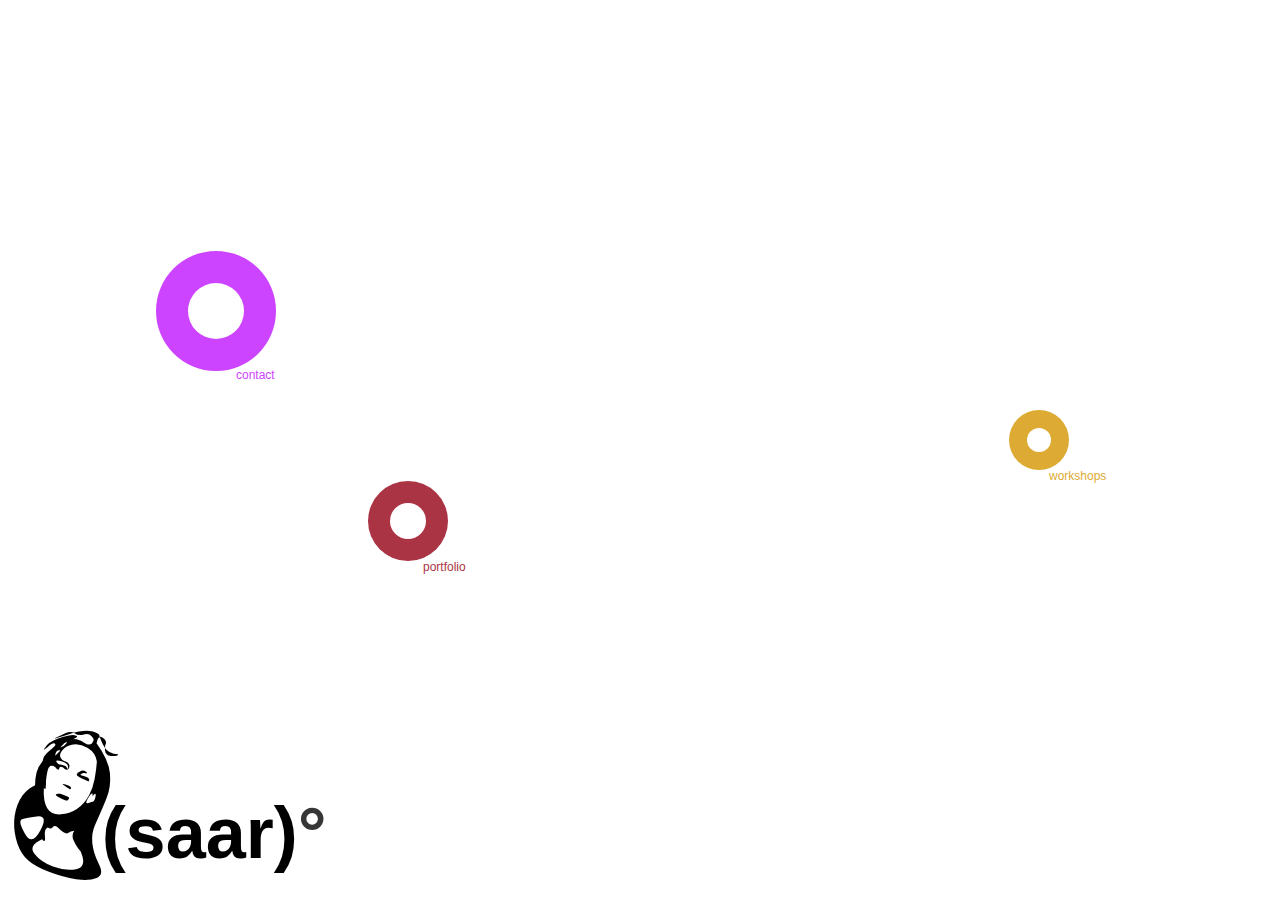
==== index.html @ feb8c6da "Added previous files" ====
<!DOCTYPE html>
<html xmlns="http://www.w3.org/1999/xhtml">
<head>
	<meta http-equiv="X-UA-Compatible" content="IE=9" />
	<meta charset="utf-8">
	<title>Saar</title>
	<meta name="description" content="Saar">
	<meta name="viewport" content="width=device-width">
	<link rel="stylesheet" href="css/style.css">

	<script src="js/jquery.js" type="text/javascript"></script>
	<script src="js/sammy/sammy-0.7.6.min.js" type="text/javascript"></script>
	<script src="js/sammy/plugins/sammy.template-0.7.6.min.js" type="text/javascript"></script>
	<script src="js/gummybear.js" type="text/javascript"></script>
	
</head>
<body>

<div id="main">
</div>

<div id="saar">
	<span id="saar-face"
		class="icon-saar"></span>
	<div id="saar-name">
		<b>(saar)<span id="triggy" class="pulser">&deg;</span></b>
	</div>
</div>

<script type="text/javascript">

var app = $.sammy(function() {
	
	this.element_selector = '#main';
	
	this.use('Template');
		  
	this.bind('window_resize', function() {
		$( window ).resize(function() {
			redrawSaar(true);
		});
	});
		
	this.get('#/', function(context) {
		
		context.app.swap('');
		
		$( window ).resize(function() {
			redrawSaar(false);
			
			redrawMenu(portfolio);
			redrawMenu(workshops);
			redrawMenu(contact);
		});	
	
		context.partial('templates/menu.html').then(function() {
			redrawSaar(false);
			
			window.portfolio = new gummyBear( "#portfolio", "portfolio", .3, .64);
			window.workshops = new gummyBear( "#workshops", "workshops", .84, .55);
			window.contact = new gummyBear( "#contact", "contact", .12, .44);
			
			redrawMenu(portfolio);
			redrawMenu(workshops);
			redrawMenu(contact);
			
			$("a").on("click", function(e) {
				e.preventDefault();
			});
			
			$("a").on("dblclick", function(e) {
				window.location.href = $(this).attr('href');
			});
			
		});
	});
	
	this.get('#/portfolio', function(context) {
		
		context.app.swap('');
		
		redrawSaar(true);
		this.trigger('window_resize');
		
		context.partial('templates/portfolio.html').then(function() {
			
			redrawSaar(true);
			
			var blueBear = new gummyBear( "#workshops", "workshops", 0, 0);
			blueBear.reWindow();
			blueBear.blueBear("#saar", "#workshopTitle", 
				".workshopItem", '#workshopSelect', true,
				'<span class="icon-arrow-left" style="font-size: 48px;"></span>', 
				'<span class="icon-arrow-right" style="font-size: 48px;"></span>',
				function() {
				
					//var dialog = new gummyBear( "#overlay", "overlay", 0, 0);
			
					$("#dialog").on("click", function() {
						new gummyBear( "#overlay", "overlay", 0, 0).overlay();
					});
				});
		});
	});
	
	this.get('#/workshops', function(context) {
		
		context.app.swap('');
		
		redrawSaar(true);
		this.trigger('window_resize');
		
		context.partial('templates/workshops.html').then(function() {
			redrawSaar(true);
		});
	});
	
	this.get('#/contact', function(context) {
		
		context.app.swap('');

		redrawSaar(true);
		this.trigger('window_resize');
		
		context.partial('templates/contact.html').then(function() {
			redrawSaar(true);
		});
	});
});

$(function() {
		
	window.pulse_image = null;
	window.pulse_continue_loop = false;
		  
	var cc = 0;
	var colors = [
		"#000", "#222", "#444", "#666", "#888", "#aaa", "#888", "#666", "#444", "#222", "#000"
	];
	
	setInterval(function(){
		$( "#triggy" ).
			fadeIn(2200, function() {
				if ( cc >= colors.length ) {
					cc = 0;
				} else {
					cc++;
				}
			}).
			fadeOut(2200, function(){
				$(this).css('color', colors[cc] );
			});
	}, 0);
	
	$("#triggy").click(function() {
		window.location.href = "#/";
	});
	
	$("#saar-face").click(function() {
		window.location.href = "#/";
	});
	
	$(".pulser").mouseover(
		function() {
			window.pulse_continue_loop = true;
			window.pulse_image = $(this);
			PulseAnimation();
		}).
		mouseout(function() {
			window.pulse_continue_loop = false;
			window.pulse_image.stop();
			window.pulse_image.css('opacity',1);
		});
		
	app.run('#/');
	
});


function PulseAnimation()
{
	var minOpacity = .33;
	var fadeOutDuration = 650;
	var fadeInDuration = 650;
	
	window.pulse_image.animate({
		opacity: minOpacity
	}, fadeOutDuration, function() {
		window.pulse_image.animate({
			opacity: 1
		}, fadeInDuration, function() {
			if(window.pulse_continue_loop) {
				PulseAnimation();
			}
		})
	});
}

function redrawSaar(rescale) {

	var saar = new gummyBear( "#saar", "saar", .01, .98);
	saar.reWindow();
	saar.rePosition();
	
	var main = new gummyBear( "#main", "main", .01, .01 );
	main.reWindow();
	if (rescale) {
		main.reScale( 18, saar.object.height() + 40);
	} else {
		main.reScale( 18, 18);
	}
	//main.rePosition();
}

function redrawMenu(gummybear) 
{
	gummybear.makeDraggable( "#saar" );
	gummybear.reWindow();
	gummybear.rePosition();	
}

</script>
		
</body>
</html>
---- css/style.css ----
@font-face {
	font-family: 'icomoon';
	src:url('fonts/icomoon.eot');
	src:url('fonts/icomoon.eot?#iefix') format('embedded-opentype'),
		url('fonts/icomoon.woff') format('woff'),
		url('fonts/icomoon.ttf') format('truetype'),
		url('fonts/icomoon.svg#icomoon') format('svg');
	font-weight: normal;
	font-style: normal;
}

[class^="icon-"], [class*=" icon-"] {
	font-family: 'icomoon';
	speak: none;
	font-style: normal;
	font-weight: normal;
	font-variant: normal;
	text-transform: none;
	line-height: 1;

	/* Better Font Rendering =========== */
	-webkit-font-smoothing: antialiased;
	-moz-osx-font-smoothing: grayscale;
}

body {
	font-family: Arial,Helvetica Neue,Helvetica,sans-serif; 
	font-size: 18px; 
	font-style: normal; 
	font-variant: normal; 
	font-weight: 500; 
    height:100%;
    margin:0;
    padding:0;
}

#main {
	position: absolute;
	top: 0;
	left: 0;
	width: 150px;
	height: 150px;
	margin: 10px;
	overflow: scroll;
	/* border: 1px solid black; */
}

#overlay {
     visibility: hidden;
     position: absolute;
     left: 0px;
     top: 0px;
     width:100%;
     height:100%;
     text-align:center;
     z-index: 1000;
}

#overlay div {
     width: 80%;
     margin: 100px auto;
     background-color: #fff;
     border:1px solid #000;
     padding:15px;
     text-align:center;
}

#saar {
	position: absolute;
	top: 0;
	left: 0;
	width: 316px;
	height: 154px;
	overflow: hidden;
	font-size: 24px; 
}

#saar-face {
	position: relative;
	top: 0;
	left: 0;
	font-size: 650%;
	/* background-color: red; /**/
}

#saar-name {
	position: relative;
	top: -92px;
	left: 92px;
	font-size: 300%;
	/* background-color: green; /**/
}

#triggy {
	color: #000;
	cursor: pointer;
}

ul {
	list-style: none;
	padding-left: 0;
}

.sodOption {
	position: absolute;
	top: 0;
	left: 0;
	/* background-color: #eee; /**/
}
.sodClick {
	position: relative;
	top: 0;
	left: 0;
	/* background-color: green; /**/
	cursor: pointer;
}
a.sodClick {
	text-decoration: none;
}
.sodText {
	position: relative;
	top: 0;
	left: 0;
	font-size: 60%;
	/* background-color: red; /**/
}

.img_floated_right {
    float: right;
    width: 30%;
	padding: 5px;
}

.img_floated_left {
    float: left;
    width: 30%;
	padding: 5px;
}

/* begin: css for gummyBear items... */
#bluebear {
	position: absolute;
	top: 0;
	right: 0;
}

#bluebear li {
	display: inline;
	padding: 2px;	
}

#workshops {
	padding-left: 6px;
}

select#workshopSelect {
   -webkit-appearance: button;
   -webkit-border-radius: 2px;
   -webkit-padding-end: 20px;
   -webkit-padding-start: 2px;
   -webkit-user-select: none;
   background-position: 97% center;
   background-repeat: no-repeat;
   border: none;
   font-size: 20px;
   font-weight: bold;
   overflow: hidden;
   padding: 5px 5px;
   text-overflow: ellipsis;
   white-space: nowrap;
   width: 99%;
}

/* end: css for gummyBear items... */

/* icon-set !! */
.icon-alert:before {
	content: "\f02d";
}

.icon-alignment-align:before {
	content: "\f08a";
}

.icon-alignment-aligned-to:before {
	content: "\f08e";
}

.icon-alignment-unalign:before {
	content: "\f08b";
}

.icon-arrow-down:before {
	content: "\f03f";
}

.icon-arrow-left:before {
	content: "\f040";
}

.icon-arrow-right:before {
	content: "\f03e";
}

.icon-arrow-small-down:before {
	content: "\f0a0";
}

.icon-arrow-small-left:before {
	content: "\f0a1";
}

.icon-arrow-small-right:before {
	content: "\f071";
}

.icon-arrow-small-up:before {
	content: "\f09f";
}

.icon-arrow-up:before {
	content: "\f03d";
}

.icon-beer:before {
	content: "\f069";
}

.icon-book:before {
	content: "\f007";
}

.icon-bookmark:before {
	content: "\f07b";
}

.icon-briefcase:before {
	content: "\f0d3";
}

.icon-broadcast:before {
	content: "\f048";
}

.icon-browser:before {
	content: "\f0c5";
}

.icon-bug:before {
	content: "\f091";
}

.icon-calendar:before {
	content: "\f068";
}

.icon-check:before {
	content: "\f03a";
}

.icon-checklist:before {
	content: "\f076";
}

.icon-chevron-down:before {
	content: "\f0a3";
}

.icon-chevron-left:before {
	content: "\f0a4";
}

.icon-chevron-right:before {
	content: "\f078";
}

.icon-chevron-up:before {
	content: "\f0a2";
}

.icon-circle-slash:before {
	content: "\f084";
}

.icon-circuit-board:before {
	content: "\f0d6";
}

.icon-clippy:before {
	content: "\f035";
}

.icon-clock:before {
	content: "\f046";
}

.icon-cloud-download:before {
	content: "\f00b";
}

.icon-cloud-upload:before {
	content: "\f00c";
}

.icon-code:before {
	content: "\f05f";
}

.icon-color-mode:before {
	content: "\f065";
}

.icon-comment:before {
	content: "\f02b";
}

.icon-comment-discussion:before {
	content: "\f04f";
}

.icon-credit-card:before {
	content: "\f045";
}

.icon-dash:before {
	content: "\f0ca";
}

.icon-dashboard:before {
	content: "\f07d";
}

.icon-database:before {
	content: "\f096";
}

.icon-device-camera:before {
	content: "\f056";
}

.icon-device-camera-video:before {
	content: "\f057";
}

.icon-device-desktop:before {
	content: "\f27c";
}

.icon-device-mobile:before {
	content: "\f038";
}

.icon-diff:before {
	content: "\f04d";
}

.icon-diff-added:before {
	content: "\f06b";
}

.icon-diff-ignored:before {
	content: "\f099";
}

.icon-diff-modified:before {
	content: "\f06d";
}

.icon-diff-removed:before {
	content: "\f06c";
}

.icon-diff-renamed:before {
	content: "\f06e";
}

.icon-ellipsis:before {
	content: "\f09a";
}

.icon-eye:before {
	content: "\f04e";
}

.icon-file-binary:before {
	content: "\f094";
}

.icon-file-code:before {
	content: "\f010";
}

.icon-file-directory:before {
	content: "\f016";
}

.icon-file-media:before {
	content: "\f012";
}

.icon-file-pdf:before {
	content: "\f014";
}

.icon-file-submodule:before {
	content: "\f017";
}

.icon-file-symlink-directory:before {
	content: "\f0b1";
}

.icon-file-symlink-file:before {
	content: "\f0b0";
}

.icon-file-text:before {
	content: "\f011";
}

.icon-file-zip:before {
	content: "\f013";
}

.icon-flame:before {
	content: "\f0d2";
}

.icon-fold:before {
	content: "\f0cc";
}

.icon-gear:before {
	content: "\f02f";
}

.icon-gift:before {
	content: "\f042";
}

.icon-gist:before {
	content: "\f00e";
}

.icon-gist-secret:before {
	content: "\f08c";
}

.icon-git-branch:before {
	content: "\f020";
}

.icon-git-commit:before {
	content: "\f01f";
}

.icon-git-compare:before {
	content: "\f0ac";
}

.icon-git-merge:before {
	content: "\f023";
}

.icon-git-pull-request:before {
	content: "\f009";
}

.icon-globe:before {
	content: "\f0b6";
}

.icon-graph:before {
	content: "\f043";
}

.icon-heart:before {
	content: "\2665";
}

.icon-history:before {
	content: "\f07e";
}

.icon-home:before {
	content: "\f08d";
}

.icon-horizontal-rule:before {
	content: "\f070";
}

.icon-hourglass:before {
	content: "\f09e";
}

.icon-hubot:before {
	content: "\f09d";
}

.icon-inbox:before {
	content: "\f0cf";
}

.icon-info:before {
	content: "\f059";
}

.icon-issue-closed:before {
	content: "\f028";
}

.icon-issue-opened:before {
	content: "\f026";
}

.icon-issue-reopened:before {
	content: "\f027";
}

.icon-jersey:before {
	content: "\f019";
}

.icon-jump-down:before {
	content: "\f072";
}

.icon-jump-left:before {
	content: "\f0a5";
}

.icon-jump-right:before {
	content: "\f0a6";
}

.icon-jump-up:before {
	content: "\f073";
}

.icon-key:before {
	content: "\f049";
}

.icon-keyboard:before {
	content: "\f00d";
}

.icon-law:before {
	content: "\f0d8";
}

.icon-light-bulb:before {
	content: "\f000";
}

.icon-link:before {
	content: "\f05c";
}

.icon-link-external:before {
	content: "\f07f";
}

.icon-list-ordered:before {
	content: "\f062";
}

.icon-list-unordered:before {
	content: "\f061";
}

.icon-location:before {
	content: "\f060";
}

.icon-lock:before {
	content: "\f06a";
}

.icon-logo-github:before {
	content: "\f092";
}

.icon-mail:before {
	content: "\f03b";
}

.icon-mail-read:before {
	content: "\f03c";
}

.icon-mail-reply:before {
	content: "\f051";
}

.icon-mark-github:before {
	content: "\f00a";
}

.icon-markdown:before {
	content: "\f0c9";
}

.icon-megaphone:before {
	content: "\f077";
}

.icon-mention:before {
	content: "\f0be";
}

.icon-microscope:before {
	content: "\f089";
}

.icon-milestone:before {
	content: "\f075";
}

.icon-mirror:before {
	content: "\f024";
}

.icon-mortar-board:before {
	content: "\f0d7";
}

.icon-move-down:before {
	content: "\f0a8";
}

.icon-move-left:before {
	content: "\f074";
}

.icon-move-right:before {
	content: "\f0a9";
}

.icon-move-up:before {
	content: "\f0a7";
}

.icon-mute:before {
	content: "\f080";
}

.icon-no-newline:before {
	content: "\f09c";
}

.icon-octoface:before {
	content: "\f008";
}

.icon-organization:before {
	content: "\f037";
}

.icon-package:before {
	content: "\f0c4";
}

.icon-paintcan:before {
	content: "\f0d1";
}

.icon-pencil:before {
	content: "\f058";
}

.icon-person:before {
	content: "\f018";
}

.icon-pin:before {
	content: "\f041";
}

.icon-playback-fast-forward:before {
	content: "\f0bd";
}

.icon-playback-pause:before {
	content: "\f0bb";
}

.icon-playback-play:before {
	content: "\f0bf";
}

.icon-playback-rewind:before {
	content: "\f0bc";
}

.icon-plug:before {
	content: "\f0d4";
}

.icon-plus:before {
	content: "\f05d";
}

.icon-podium:before {
	content: "\f0af";
}

.icon-primitive-dot:before {
	content: "\f052";
}

.icon-primitive-square:before {
	content: "\f053";
}

.icon-pulse:before {
	content: "\f085";
}

.icon-puzzle:before {
	content: "\f0c0";
}

.icon-question:before {
	content: "\f02c";
}

.icon-quote:before {
	content: "\f063";
}

.icon-radio-tower:before {
	content: "\f030";
}

.icon-repo:before {
	content: "\f001";
}

.icon-repo-clone:before {
	content: "\f04c";
}

.icon-repo-force-push:before {
	content: "\f04a";
}

.icon-repo-forked:before {
	content: "\f002";
}

.icon-repo-pull:before {
	content: "\f006";
}

.icon-repo-push:before {
	content: "\f005";
}

.icon-rocket:before {
	content: "\f033";
}

.icon-rss:before {
	content: "\f034";
}

.icon-ruby:before {
	content: "\f047";
}

.icon-screen-full:before {
	content: "\f066";
}

.icon-screen-normal:before {
	content: "\f067";
}

.icon-search:before {
	content: "\f02e";
}

.icon-server:before {
	content: "\f097";
}

.icon-settings:before {
	content: "\f07c";
}

.icon-sign-in:before {
	content: "\f036";
}

.icon-sign-out:before {
	content: "\f032";
}

.icon-split:before {
	content: "\f0c6";
}

.icon-squirrel:before {
	content: "\f0b2";
}

.icon-star:before {
	content: "\f02a";
}

.icon-steps:before {
	content: "\f0c7";
}

.icon-stop:before {
	content: "\f08f";
}

.icon-sync:before {
	content: "\f087";
}

.icon-tag:before {
	content: "\f015";
}

.icon-telescope:before {
	content: "\f088";
}

.icon-terminal:before {
	content: "\f0c8";
}

.icon-three-bars:before {
	content: "\f05e";
}

.icon-tools:before {
	content: "\f031";
}

.icon-trashcan:before {
	content: "\f0d0";
}

.icon-triangle-down:before {
	content: "\f05b";
}

.icon-triangle-left:before {
	content: "\f044";
}

.icon-triangle-right:before {
	content: "\f05a";
}

.icon-triangle-up:before {
	content: "\f0aa";
}

.icon-unfold:before {
	content: "\f039";
}

.icon-unmute:before {
	content: "\f0ba";
}

.icon-versions:before {
	content: "\f064";
}

.icon-x:before {
	content: "\f081";
}

.icon-zap:before {
	content: "\26a1";
}

.icon-saar:before {
	content: "\e600";
}

.icon-saar-dot:before {
	content: "\e601";
}
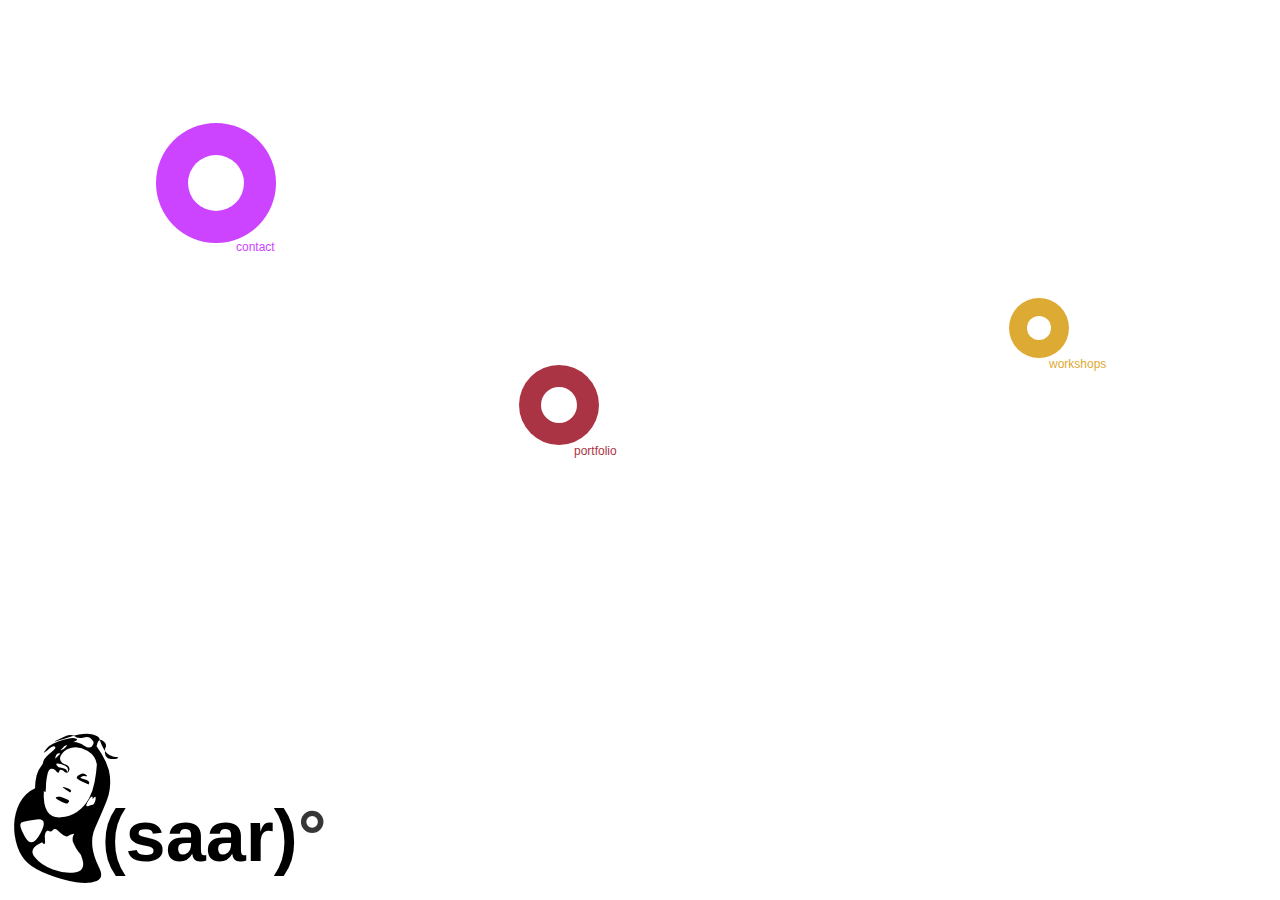
==== commit 1705f53a: "bugfixes" ====
--- a/index.html
+++ b/index.html
@@ -29,40 +29,109 @@
 
 <script type="text/javascript">
 
-var app = $.sammy(function() {
-	
-	this.element_selector = '#main';
+var app = $.sammy('#main', function() {
 	
 	this.use('Template');
+	
+    this.around(function (callback) {
+		
+		var context = this;
+		
+		context.createMenu = function() {
+			
+			context.portfolio = new gummyBear( "#portfolio", "portfolio", .43, .44);
+			context.portfolio.object.on("gummydrop", context.gummydrop);
+		
+			context.workshops = new gummyBear( "#workshops", "workshops", .84, .35);
+			context.workshops.object.on("gummydrop", context.gummydrop);
+		
+			context.contact = new gummyBear( "#contact", "contact", .12, .14);
+			context.contact.object.on("gummydrop", context.gummydrop);
+		}
+		
+		context.redrawMenu = function (object) 
+		{	
+			object.makeDraggable( "#saar-name", "gummydrop");
+			object.reWindow();
+			object.rePosition();	
+		}
+		
+		context.redrawSaar = function(rescale) 
+		{
+			var saar = new gummyBear( "#saar", "saar", .01, .98);
+			saar.reWindow();
+			saar.rePosition();
+	
+			var main = new gummyBear( "#main", "main", .01, .01 );
+			main.reWindow();
+			if (rescale) {
+				main.reScale( 18, saar.object.height() + 40);
+			} else {
+				main.reScale( 18, 18);
+			}
+			//main.rePosition();
+		}
+		
+		context.gummydrop = function() {
+			var obj = $(this);
+			var url = obj.find('a').attr('href');
+			window.location.href = url;
+			window.location.reload();	
+		}
+		
+		context.createMenu();
+		
+		callback();
+	});
+			
+	this.bind('run', function() {
+		
+		var context = this;
+		
+		context.saar = new gummyBear( "#saar", "saar", .01, .98);
+		context.main = new gummyBear( "#main", "main", .01, .01 );
+	});
 		  
 	this.bind('window_resize', function() {
+		
+		var context = this;
+		
 		$( window ).resize(function() {
-			redrawSaar(true);
-		});
-	});
-		
+			context.redrawSaar(true);
+			context.trigger('redraw_menu');
+		});
+	});
+	
+	this.bind('redraw_menu', function() {
+		
+		var context = this;
+		
+		context.redrawMenu(context.portfolio);
+		context.redrawMenu(context.workshops);
+		context.redrawMenu(context.contact);
+	});
+	
 	this.get('#/', function(context) {
 		
 		context.app.swap('');
 		
 		$( window ).resize(function() {
-			redrawSaar(false);
-			
-			redrawMenu(portfolio);
-			redrawMenu(workshops);
-			redrawMenu(contact);
+			context.redrawSaar(false);
+			context.trigger('redraw_menu');
 		});	
-	
+
+		var gummydrop = function() {
+			var obj = $(this);
+			var url = obj.find('a').attr('href');
+			window.location.href = url;
+			window.location.reload();	
+		}
+		
 		context.partial('templates/menu.html').then(function() {
-			redrawSaar(false);
-			
-			window.portfolio = new gummyBear( "#portfolio", "portfolio", .3, .64);
-			window.workshops = new gummyBear( "#workshops", "workshops", .84, .55);
-			window.contact = new gummyBear( "#contact", "contact", .12, .44);
-			
-			redrawMenu(portfolio);
-			redrawMenu(workshops);
-			redrawMenu(contact);
+			
+			context.redrawSaar(false);
+			context.createMenu();
+			context.trigger('redraw_menu');
 			
 			$("a").on("click", function(e) {
 				e.preventDefault();
@@ -70,6 +139,7 @@
 			
 			$("a").on("dblclick", function(e) {
 				window.location.href = $(this).attr('href');
+				window.location.reload();
 			});
 			
 		});
@@ -79,12 +149,12 @@
 		
 		context.app.swap('');
 		
-		redrawSaar(true);
-		this.trigger('window_resize');
+		context.redrawSaar(true);
+		context.trigger('window_resize');
 		
 		context.partial('templates/portfolio.html').then(function() {
 			
-			redrawSaar(true);
+			context.redrawSaar(true);
 			
 			var blueBear = new gummyBear( "#workshops", "workshops", 0, 0);
 			blueBear.reWindow();
@@ -107,8 +177,8 @@
 		
 		context.app.swap('');
 		
-		redrawSaar(true);
-		this.trigger('window_resize');
+		context.redrawSaar(true);
+		context.trigger('window_resize');
 		
 		context.partial('templates/workshops.html').then(function() {
 			redrawSaar(true);
@@ -119,8 +189,8 @@
 		
 		context.app.swap('');
 
-		redrawSaar(true);
-		this.trigger('window_resize');
+		context.redrawSaar(true);
+		context.trigger('window_resize');
 		
 		context.partial('templates/contact.html').then(function() {
 			redrawSaar(true);
@@ -135,7 +205,10 @@
 		  
 	var cc = 0;
 	var colors = [
-		"#000", "#222", "#444", "#666", "#888", "#aaa", "#888", "#666", "#444", "#222", "#000"
+		"#000", "#222", "#444", 
+		"#666", "#888", "#aaa", 
+		"#888", "#666", "#444", 
+		"#222", "#000"
 	];
 	
 	setInterval(function(){
@@ -176,7 +249,6 @@
 	
 });
 
-
 function PulseAnimation()
 {
 	var minOpacity = .33;
@@ -196,28 +268,6 @@
 	});
 }
 
-function redrawSaar(rescale) {
-
-	var saar = new gummyBear( "#saar", "saar", .01, .98);
-	saar.reWindow();
-	saar.rePosition();
-	
-	var main = new gummyBear( "#main", "main", .01, .01 );
-	main.reWindow();
-	if (rescale) {
-		main.reScale( 18, saar.object.height() + 40);
-	} else {
-		main.reScale( 18, 18);
-	}
-	//main.rePosition();
-}
-
-function redrawMenu(gummybear) 
-{
-	gummybear.makeDraggable( "#saar" );
-	gummybear.reWindow();
-	gummybear.rePosition();	
-}
 
 </script>
 		
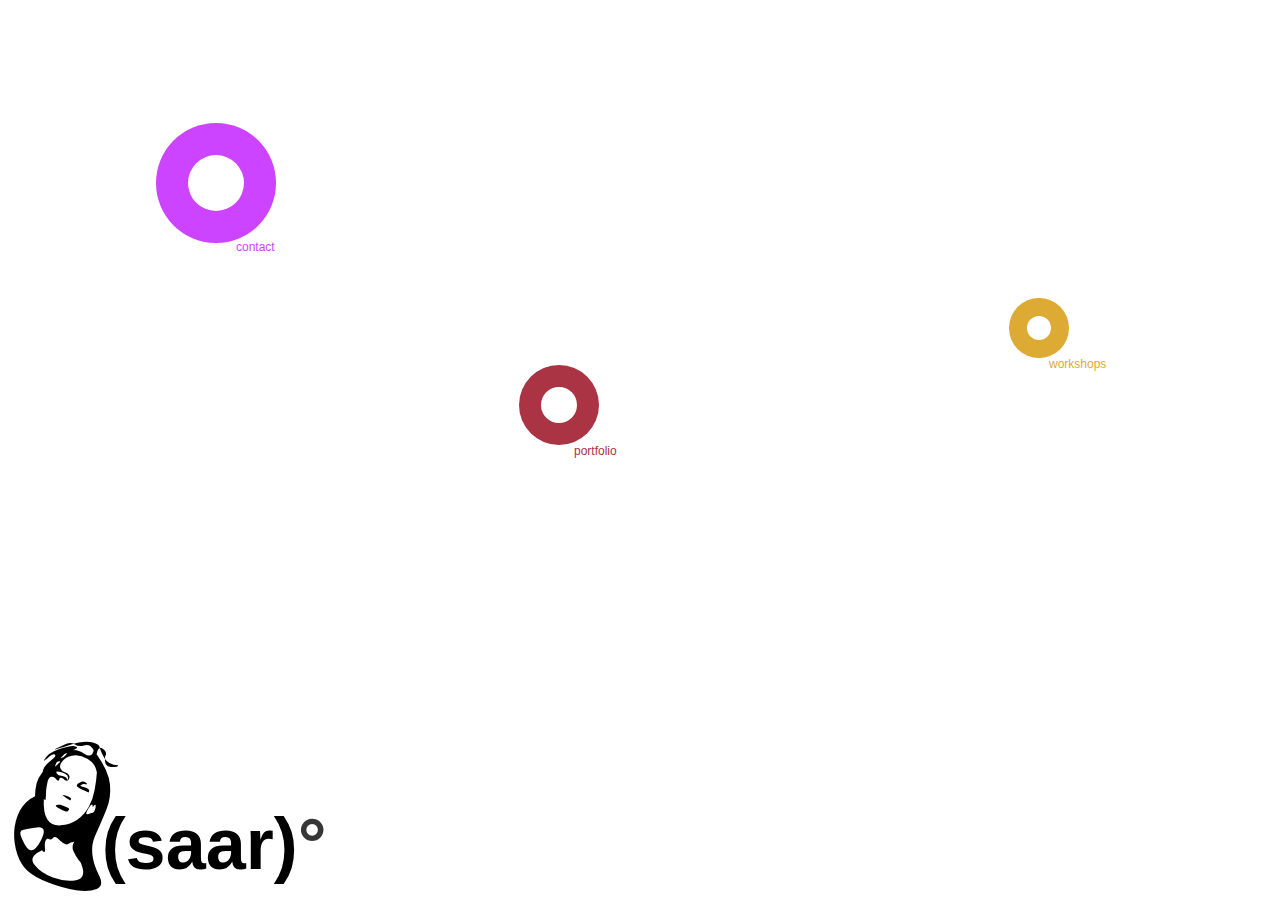
==== commit 2355994b: "drag pointer + trajectory" ====
--- a/index.html
+++ b/index.html
@@ -58,11 +58,11 @@
 		
 		context.redrawSaar = function(rescale) 
 		{
-			var saar = new gummyBear( "#saar", "saar", .01, .98);
+			var saar = new gummyBear( "#saar", "saar", .01, .99);
 			saar.reWindow();
 			saar.rePosition();
-	
-			var main = new gummyBear( "#main", "main", .01, .01 );
+
+			var main = new gummyBear( "#main", "main", 0, 0);
 			main.reWindow();
 			if (rescale) {
 				main.reScale( 18, saar.object.height() + 40);
@@ -181,7 +181,7 @@
 		context.trigger('window_resize');
 		
 		context.partial('templates/workshops.html').then(function() {
-			redrawSaar(true);
+			context.redrawSaar(true);
 		});
 	});
 	
@@ -193,7 +193,7 @@
 		context.trigger('window_resize');
 		
 		context.partial('templates/contact.html').then(function() {
-			redrawSaar(true);
+			context.redrawSaar(true);
 		});
 	});
 });
--- a/css/style.css
+++ b/css/style.css
@@ -93,7 +93,6 @@
 
 #triggy {
 	color: #000;
-	cursor: pointer;
 }
 
 ul {
@@ -112,7 +111,6 @@
 	top: 0;
 	left: 0;
 	/* background-color: green; /**/
-	cursor: pointer;
 }
 a.sodClick {
 	text-decoration: none;
